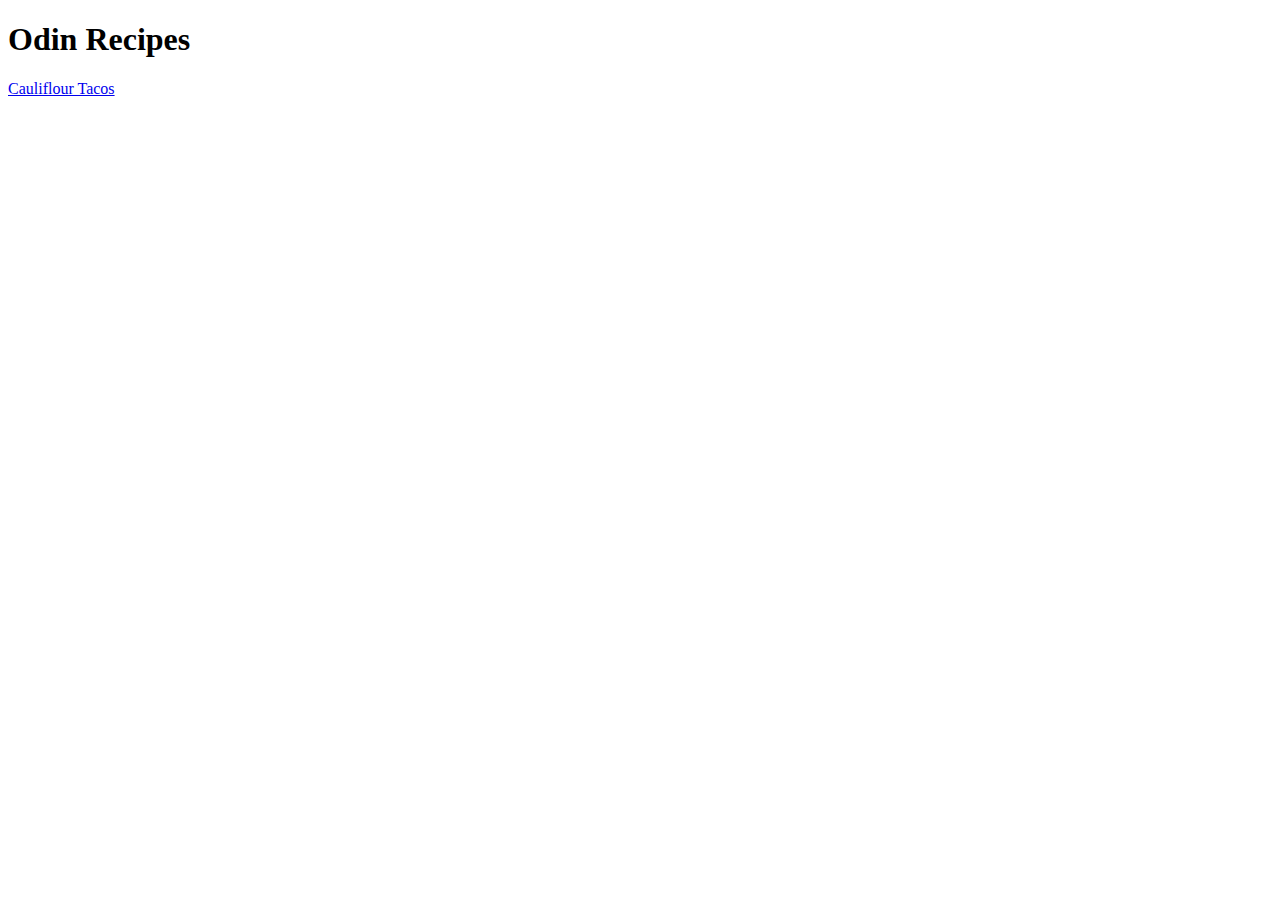
==== index.html @ 957dcf7f "Add files via upload" ====
<!DOCTYPE html>
<html lang="en">
<head>
    <meta charset="UTF-8">
    <meta http-equiv="X-UA-Compatible" content="IE=edge">
    <meta name="viewport" content="width=device-width, initial-scale=1.0">
    <title>Document</title>
</head>
<body>
    <h1>Odin Recipes</h1>
    <a href="recipes/cauliflour_tacos.html">Cauliflour Tacos</a>
</body>
</html>
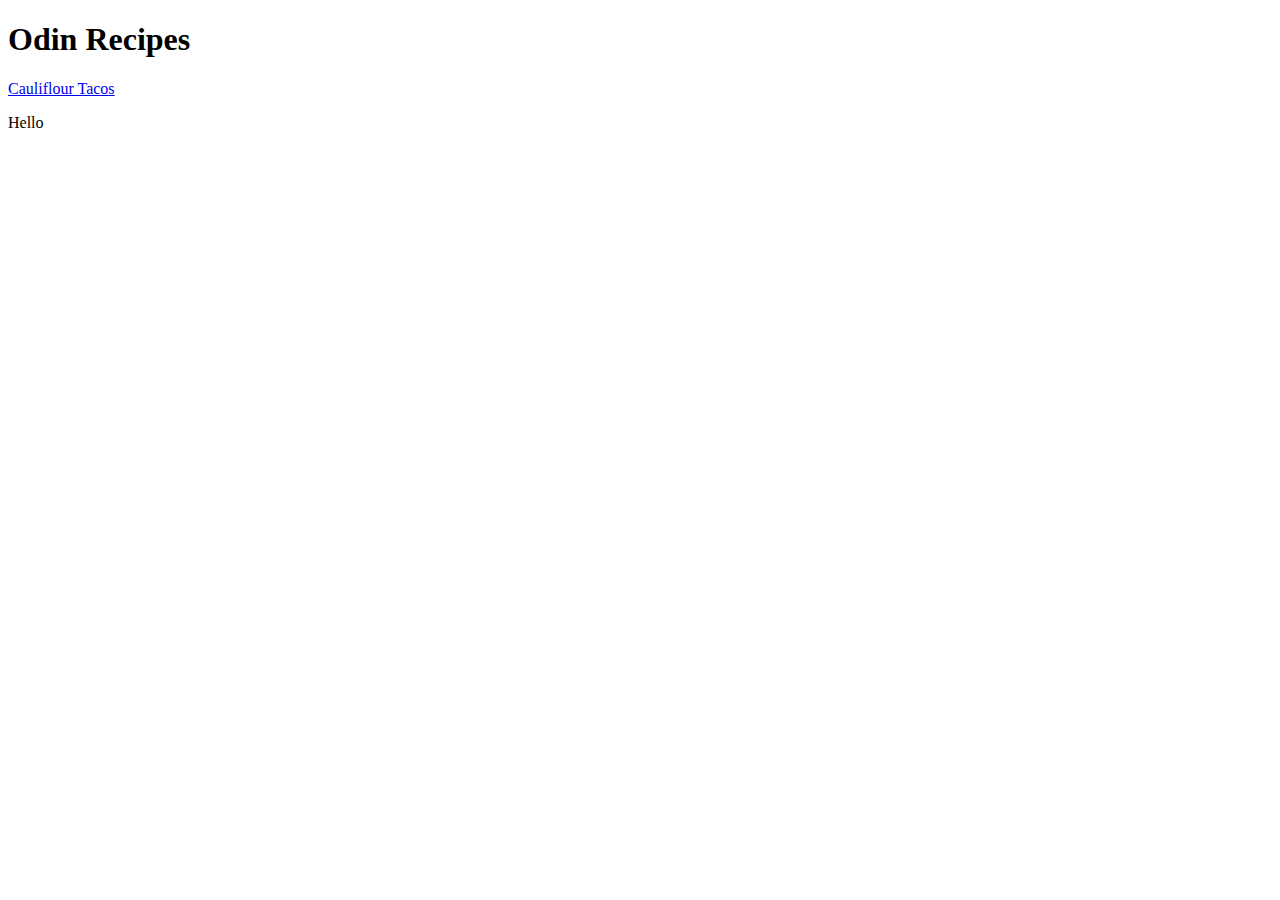
==== commit 4c7f2c48: "Add index.html" ====
--- a/index.html
+++ b/index.html
@@ -8,6 +8,7 @@
 </head>
 <body>
     <h1>Odin Recipes</h1>
-    <a href="recipes/cauliflour_tacos.html">Cauliflour Tacos</a>
+    <a href="cauliflour_tacos.html">Cauliflour Tacos</a>
+    <p> Hello</p>
 </body>
 </html>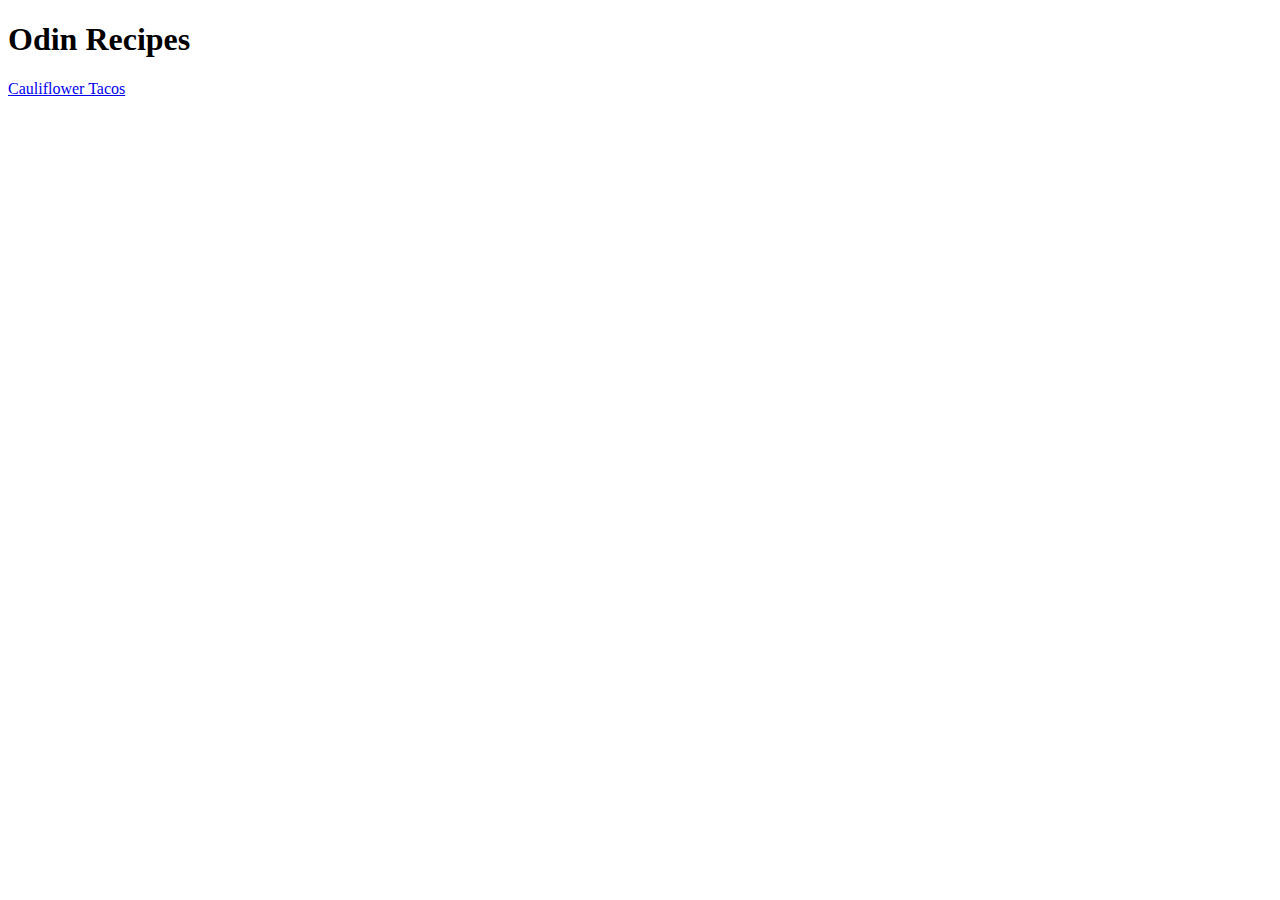
==== commit 0c5ce426: "Add index.html" ====
--- a/index.html
+++ b/index.html
@@ -8,7 +8,7 @@
 </head>
 <body>
     <h1>Odin Recipes</h1>
-    <a href="cauliflour_tacos.html">Cauliflour Tacos</a>
-    <p> Hello</p>
+    <a href="cauliflour_tacos.html">Cauliflower Tacos</a>
+    
 </body>
 </html>